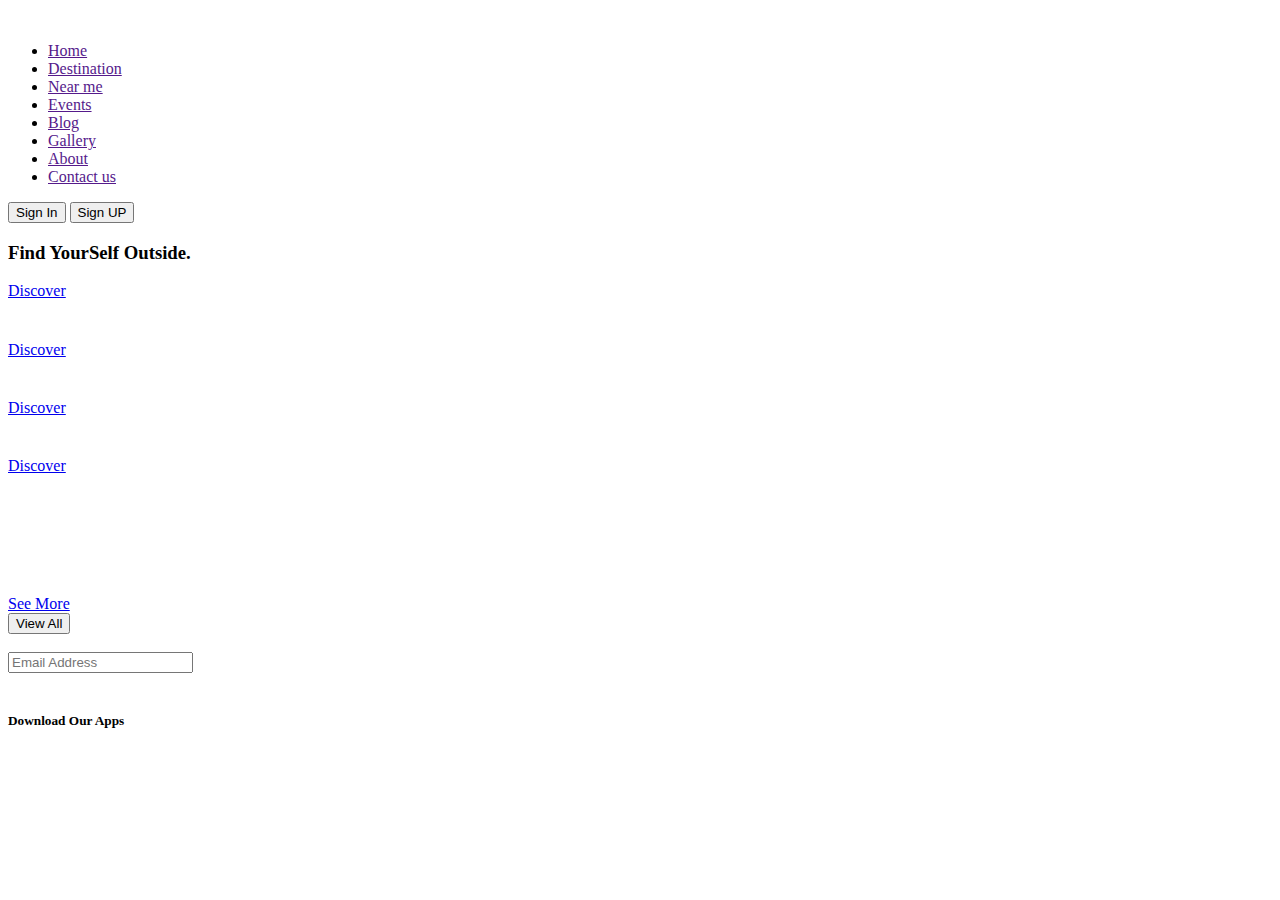
==== day01/structure.html @ 944842bb "html/css" ====
<!DOCTYPE html>
<html lang="en">
<head>
    <meta charset="UTF-8">
    <meta name="viewport" content="width=device-width, initial-scale=1.0">
    <title>HtmlStructure</title>
</head>
<body>
    <header class="header">
            <div class="header__logo">
                <img src="" alt="">
            </div>
            <nav class="header__list">
                    <ul>
                        <li class="list">
                            <a href="" target="_self">Home</a>
                        </li>
                        <li class="list">
                            <a href="" target="_self">Destination</a>
                        </li>
                        <li class="list">
                            <a href="" target="_self">Near me</a>
                        </li>
                        <li class="list">
                            <a href="" target="_self">Events</a>
                        </li>
                        <li class="list">
                            <a href="" target="_self">Blog</a>
                        </li>
                        <li class="list">
                            <a href="" target="_self">Gallery</a>
                        </li>
                        <li class="list">
                            <a href="" target="_self">About</a>
                        </li>
                        <li class="list">
                            <a href="" target="_self">Contact us</a>
                        </li>
                    </ul>
            </nav>


        <div class="header__btn">
            <button class="btn__b1">Sign In</button>
            <button class="btn__b2">Sign UP</button>
        </div>
    </header>

    <section class="layout">
            <h3>Find YourSelf Outside.</h3>
            <p></p>
            <div class="c-btn c-btn--link">
                <a href="#" class="c-btn--link__link" target="_self">Discover</a>
            </div>
    </section>

    <article>
        <section class="4-card">
            <div class="card-bloc">
                <div class="card-bloc__img">
                    <img src="" alt="">
                </div>
                <div class="card-bloc__txt">
                    <h5></h5>
                    <p></p>
                    <div class="c-btn c-btn--link">
                        <a href="#" class="c-btn--link__link" target="_self">Discover</a>
                    </div>
                </div>
            </div>

            <div class="card-bloc">
                <div class="card-bloc__img">
                    <img src="" alt="">
                </div>
                <div class="card-bloc__txt">
                    <h5></h5>
                    <p></p>
                    <div class="c-btn c-btn--link">
                        <a href="#" class="c-btn--link__link" target="_self">Discover</a>
                    </div>
                </div>
            </div>

            <div class="card-bloc">
                <div class="card-bloc__img">
                    <img src="" alt="">
                </div>
                <div class="card-bloc__txt">
                    <h5></h5>
                    <p></p>
                    <div class="c-btn c-btn--link">
                        <a href="#" class="c-btn--link__link" target="_self">Discover</a>
                    </div>
                </div>
            </div>

            <div class="card-bloc">
                <div class="card-bloc__img">
                    <img src="" alt="">
                </div>
                <div class="card-bloc__txt">
                    <h5></h5>
                    <p></p>
                </div>
            </div>
        </section>


        <section class="card-list">
            <div class="head">
                <div class="head__img">
                    <img src="" alt="">
                </div>
                <div class="head__txt">
                    <h4></h4>
                </div>
            </div>

            <div class="card-bloc">
                <div class="card-bloc__img">
                    <img src="" alt="">
                </div>
                <div class="card-bloc__txt">
                    <h5></h5>
                    <p></p>
                    <div class="c-btn c-btn--link">
                        <a href="#" class="c-btn--link__link" target="_self">See More</a>
                    </div>
                </div>
            </div>

            <div class="btn btn--cbtn">
                <button class="btn--cbtn__button">View All</button>
           </div>
            
        </section>

        <section class="last">
            <div class="txt">
                <div class="txt__text">
                  <h3></h3>
                  <p></p>
                </div>
                <div class="txt__input">
                  <input type="text" placeholder="Email Address">
                </div>
            </div>
            <div class="img">
              <img src="" alt="">
            </div>
        </section>
    </article>

    <footer>
     <div class="txt">
          <div class="txt__text">
            <h4></h4>
            <p></p>
          </div>
          <div class="txt__text">
            <h4></h4>
            <p></p>
          </div>
          <div class="txt__text">
            <h4></h4>
            <p></p>
          </div>
          <div class="txt__text">
            <h4></h4>
            <p></p>
          </div>
     </div>
     <div>
          <h5>Download Our Apps</h5>
          <address>
            <div class="c-btn c-btn--link">
              <a href="#" class="c-btn--link__link" target="_self"></a>
            </div>
            <div class="c-btn c-btn--link">
              <a href="#" class="c-btn--link__link" target="_self"></a>
            </div>
          </address>
     </div>

    </footer>
    
</body>
</html>
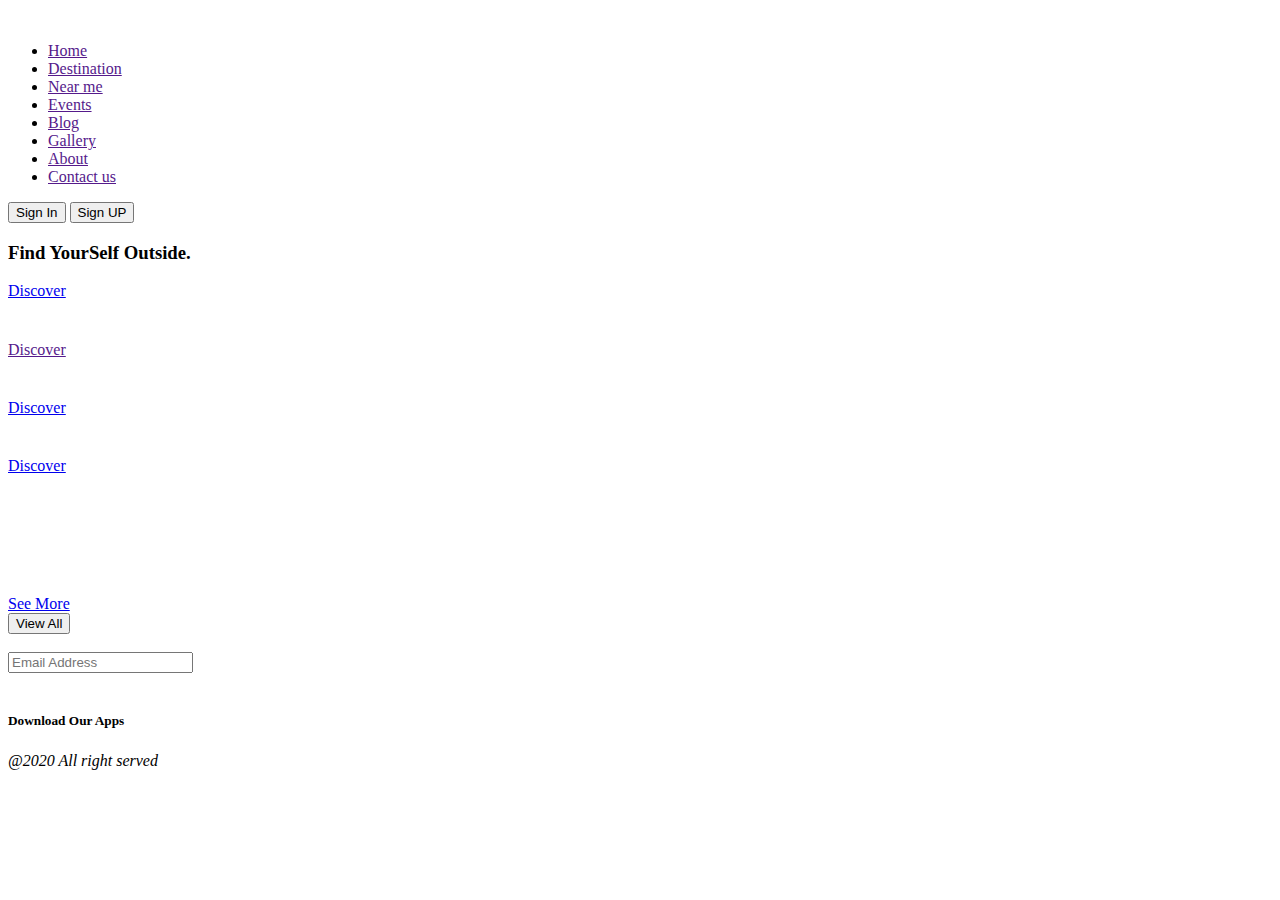
==== commit 0573b43a: "day3" ====
--- a/day01/structure.html
+++ b/day01/structure.html
@@ -55,7 +55,7 @@
     </section>
 
     <article>
-        <section class="4-card">
+        <section class="four-card">
             <div class="card-bloc">
                 <div class="card-bloc__img">
                     <img src="" alt="">
@@ -64,7 +64,7 @@
                     <h5></h5>
                     <p></p>
                     <div class="c-btn c-btn--link">
-                        <a href="#" class="c-btn--link__link" target="_self">Discover</a>
+                        <a href="" class="c-btn--link__link" target="_self">Discover</a>
                     </div>
                 </div>
             </div>
@@ -138,7 +138,7 @@
 
         <section class="last">
             <div class="txt">
-                <div class="txt__text">
+                <div class="txt__bloc">
                   <h3></h3>
                   <p></p>
                 </div>
@@ -154,33 +154,32 @@
 
     <footer>
      <div class="txt">
-          <div class="txt__text">
+          <div class="txt__bloc">
             <h4></h4>
             <p></p>
           </div>
-          <div class="txt__text">
+          <div class="txt__bloc">
             <h4></h4>
             <p></p>
           </div>
-          <div class="txt__text">
+          <div class="txt__bloc">
             <h4></h4>
             <p></p>
           </div>
-          <div class="txt__text">
+          <div class="txt__bloc">
             <h4></h4>
             <p></p>
           </div>
      </div>
      <div>
           <h5>Download Our Apps</h5>
-          <address>
-            <div class="c-btn c-btn--link">
-              <a href="#" class="c-btn--link__link" target="_self"></a>
-            </div>
-            <div class="c-btn c-btn--link">
-              <a href="#" class="c-btn--link__link" target="_self"></a>
-            </div>
-          </address>
+          <div class="c-btn c-btn--link">
+            <a href="#" class="c-btn--link__link" target="_self"></a>
+          </div>
+          <div class="c-btn c-btn--link">
+            <a href="#" class="c-btn--link__link" target="_self"></a>
+          </div>
+          <address>@2020 All right served</address>
      </div>
 
     </footer>
